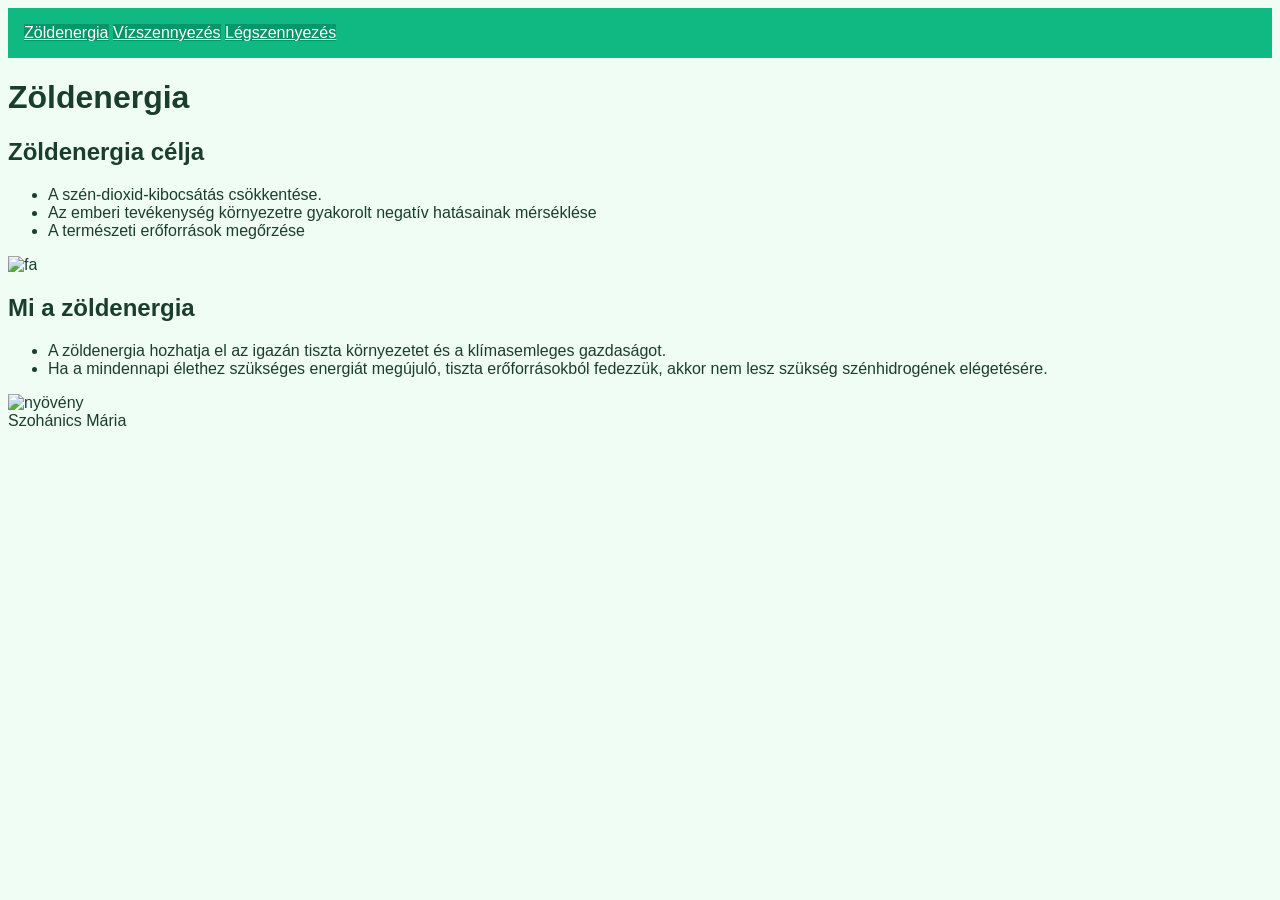
==== index2.html @ 264a3d7f "Gyakorló feladat elkezdése" ====
<!doctype html>
<html lang="hu">
  <head>
    <meta charset="UTF-8" />
    <meta name="viewport" content="width=device-width, initial-scale=1.0" />
    <meta name="description" content="Gyakorlás" />
    <meta name="keywords" content="gyakorlás, dolgozat" />
    <title>Szohánics Mária</title>
    <link rel="stylesheet" href="stilus.css">
  </head>
  <body>
    <header>
      <nav>
        <a href="index.html" class="button">Zöldenergia</a>
        <a href="index2.html" class="button">Vízszennyezés</a>
        <a href="index3.html" class="button">Légszennyezés</a>
      </nav>

      <h1>Zöldenergia</h1>
    </header>
    <article>
      <section>
        <div class="szoveg">
          <h2>Zöldenergia célja</h2>
          <ul>
            <li>A szén-dioxid-kibocsátás csökkentése.</li>
            <li>Az emberi tevékenység
            környezetre gyakorolt negatív hatásainak mérséklése</li>
            <li>A természeti
            erőforrások megőrzése</li>
          </ul>
          <img src="kepek/kornyezet.jpg" alt="fa">
        </div>
      </section>

      <section>
        <div class="szoveg">
          <h2>Mi a zöldenergia</h2>
          <ul>
            <li>A zöldenergia hozhatja el az igazán tiszta környezetet és a
            klímasemleges gazdaságot.</li>
            <li>Ha a mindennapi élethez szükséges energiát
            megújuló, tiszta erőforrásokból fedezzük, akkor nem lesz szükség
            szénhidrogének elégetésére.</li>
          </ul>
          <img src="index.html" alt="nyövény">
        </div>
      </section>
    </article>
    <footer>Szohánics Mária</footer>
  </body>
</html>
---- stilus.css ----
* {
    font-family: 'Segoe UI', Tahoma, Geneva, Verdana, sans-serif;
    background-color: #f0fdf4;
    color: #1a3e2e;;
}

nav {
    background-color: #10b981;
    padding: 1rem;
    border-bottom: 2rem;
}

a {
    color: white;
    background-color: #059669;
}
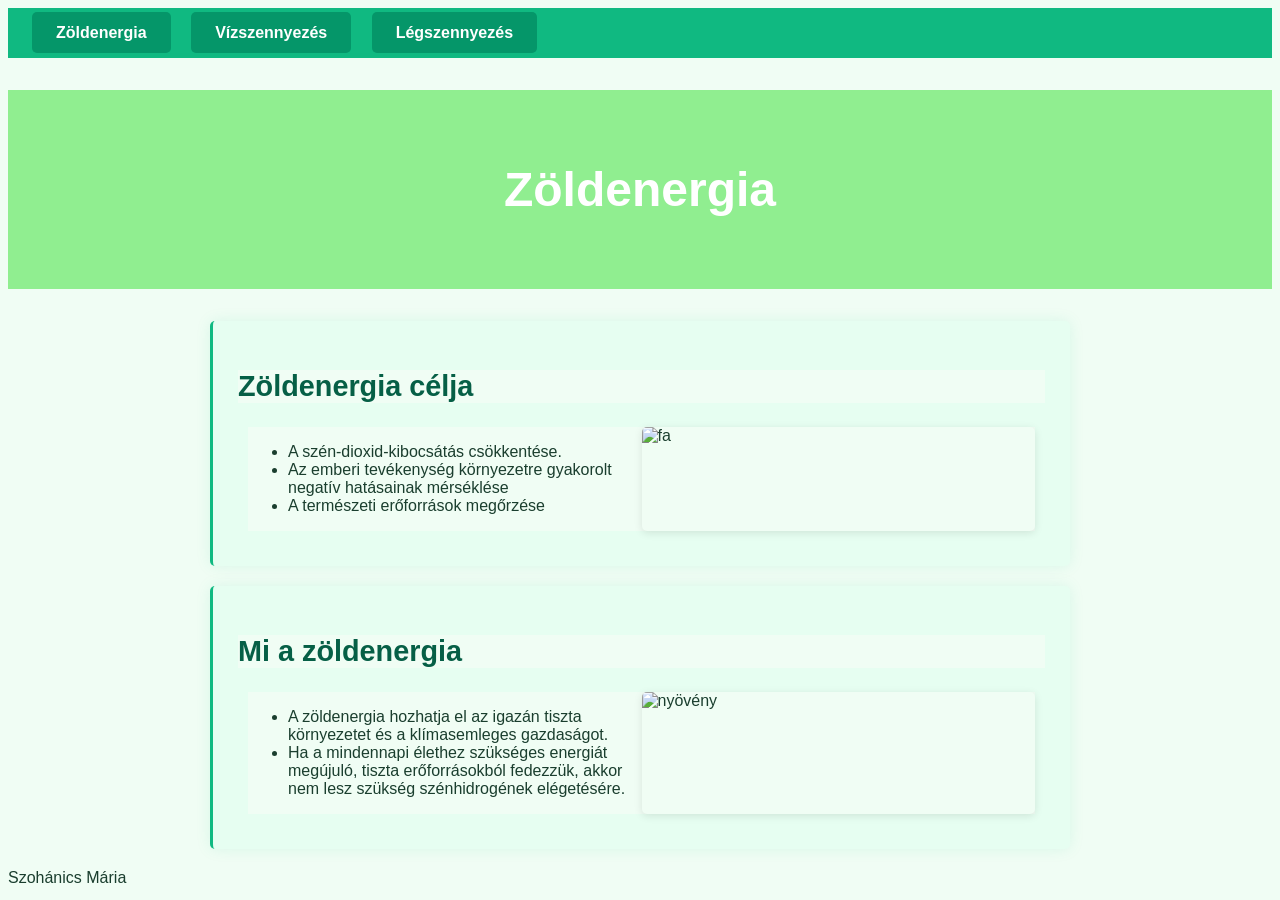
==== commit ead81eef: "Gyakorló befejezése" ====
--- a/index2.html
+++ b/index2.html
@@ -20,8 +20,8 @@
     </header>
     <article>
       <section>
+        <h2>Zöldenergia célja</h2>
         <div class="szoveg">
-          <h2>Zöldenergia célja</h2>
           <ul>
             <li>A szén-dioxid-kibocsátás csökkentése.</li>
             <li>Az emberi tevékenység
@@ -34,8 +34,8 @@
       </section>
 
       <section>
+        <h2>Mi a zöldenergia</h2>
         <div class="szoveg">
-          <h2>Mi a zöldenergia</h2>
           <ul>
             <li>A zöldenergia hozhatja el az igazán tiszta környezetet és a
             klímasemleges gazdaságot.</li>
@@ -43,7 +43,7 @@
             megújuló, tiszta erőforrásokból fedezzük, akkor nem lesz szükség
             szénhidrogének elégetésére.</li>
           </ul>
-          <img src="index.html" alt="nyövény">
+          <img src="kepek/napelem2_1.jpg" alt="nyövény">
         </div>
       </section>
     </article>
--- a/stilus.css
+++ b/stilus.css
@@ -13,4 +13,72 @@
 a {
     color: white;
     background-color: #059669;
+    text-decoration: none;
+    padding: 0.75em 1.5em;
+    margin: 0em 0.5em;
+    border-radius: 5px;
+    font-weight: bold;
+}
+
+a:hover {
+    color: #047857;
+}
+
+h1 {
+    text-align: center;
+    background-color: lightgreen;
+    color: white;
+    padding: 1.5em;
+    border-bottom: 2em;
+    font-size: 3em;
+}
+
+article {
+    max-width: 900px;
+    margin: auto;
+    padding: 0em 1em;
+}
+
+section {
+    background-color: #e6fef1;
+    border-left: solid #10b981 ;
+    padding:  25px;
+    border-bottom: 2em;
+    border-radius: 5px;
+    box-shadow: 0 0 15px rgba(16, 185, 129, 0.1);
+    margin: 20px;
+}
+
+.szoveg {
+    display: grid;
+    grid-template-columns: 50% 50%;
+    margin: 10px;
+}
+
+h2 {
+    color: #065f46;
+    border-top: 0em;
+    font-size: 1.8rem;
+}
+img {
+    width: 100%;
+    border-radius: 5px;
+    border-top: 1rem;
+    box-shadow: 0 2px 8px rgba(0, 0, 0, 0.1);
+}
+
+p {
+    border-bottom: 1em;
+    text-align: justify;
+}
+
+@media screen and (max-width: 765px) {
+  .szoveg {
+    grid-template-columns: 1fr;
+    width: 100%;
+    font-size: 1.4em;
+  }
+  nav {
+    grid-template-columns: 1fr;
+  }
 }
